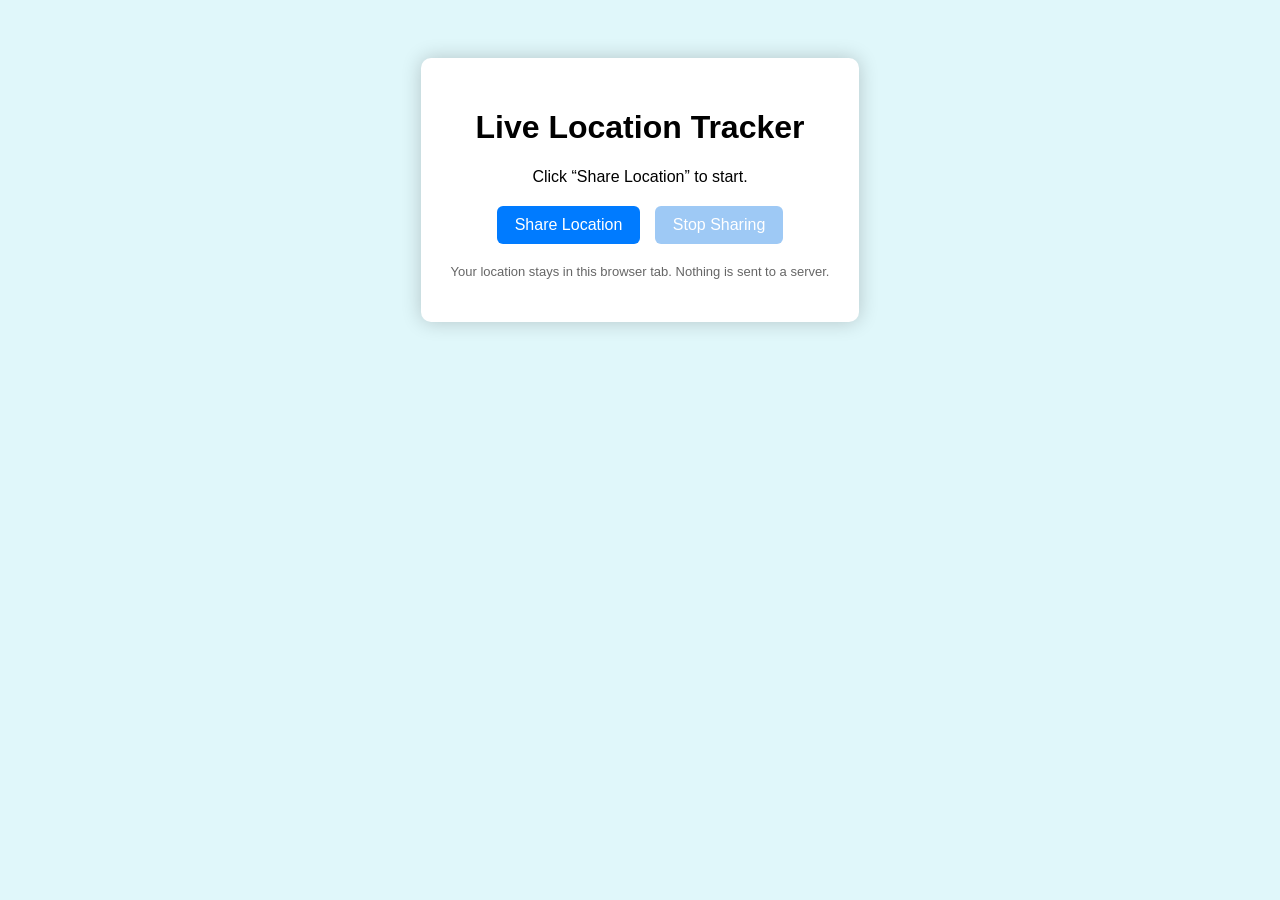
==== index.html @ 441bba74 "Restore working location tracker The last commit added a bare ES `import` of firebase/app to a class" ====
<!DOCTYPE html>
<html lang="en">
<head>
  <meta charset="UTF-8" />
  <meta name="viewport" content="width=device-width, initial-scale=1.0"/>
  <title>Live Location Tracker</title>
  <link rel="stylesheet" href="style.css" />
</head>
<body>
  <div class="container">
    <h1>Live Location Tracker</h1>
    <p id="status">Click “Share Location” to start.</p>
    <p id="location"></p>
    <a id="mapLink" target="_blank" rel="noopener noreferrer" hidden>View on Google Maps</a>
    <div class="actions">
      <button id="startBtn" type="button">Share Location</button>
      <button id="stopBtn" type="button" disabled>Stop Sharing</button>
    </div>
    <p class="note">Your location stays in this browser tab. Nothing is sent to a server.</p>
  </div>
  <script src="script.js"></script>
</body>
</html>
---- style.css ----
body {
  font-family: Arial, sans-serif;
  background-color: #e0f7fa;
  text-align: center;
  padding: 50px;
}

.container {
  background-color: white;
  padding: 30px;
  border-radius: 10px;
  box-shadow: 0px 0px 20px rgba(0,0,0,0.2);
  display: inline-block;
}

#location {
  font-size: 18px;
  margin: 20px 0;
}

a {
  display: block;
  margin-top: 10px;
  color: #007BFF;
}

a[hidden] {
  display: none;
}

.actions {
  margin-top: 20px;
}

button {
  font-size: 16px;
  padding: 10px 18px;
  margin: 0 5px;
  border: none;
  border-radius: 6px;
  background-color: #007BFF;
  color: white;
  cursor: pointer;
}

button:disabled {
  background-color: #9ec9f5;
  cursor: not-allowed;
}

.note {
  font-size: 13px;
  color: #666;
  margin-top: 20px;
}
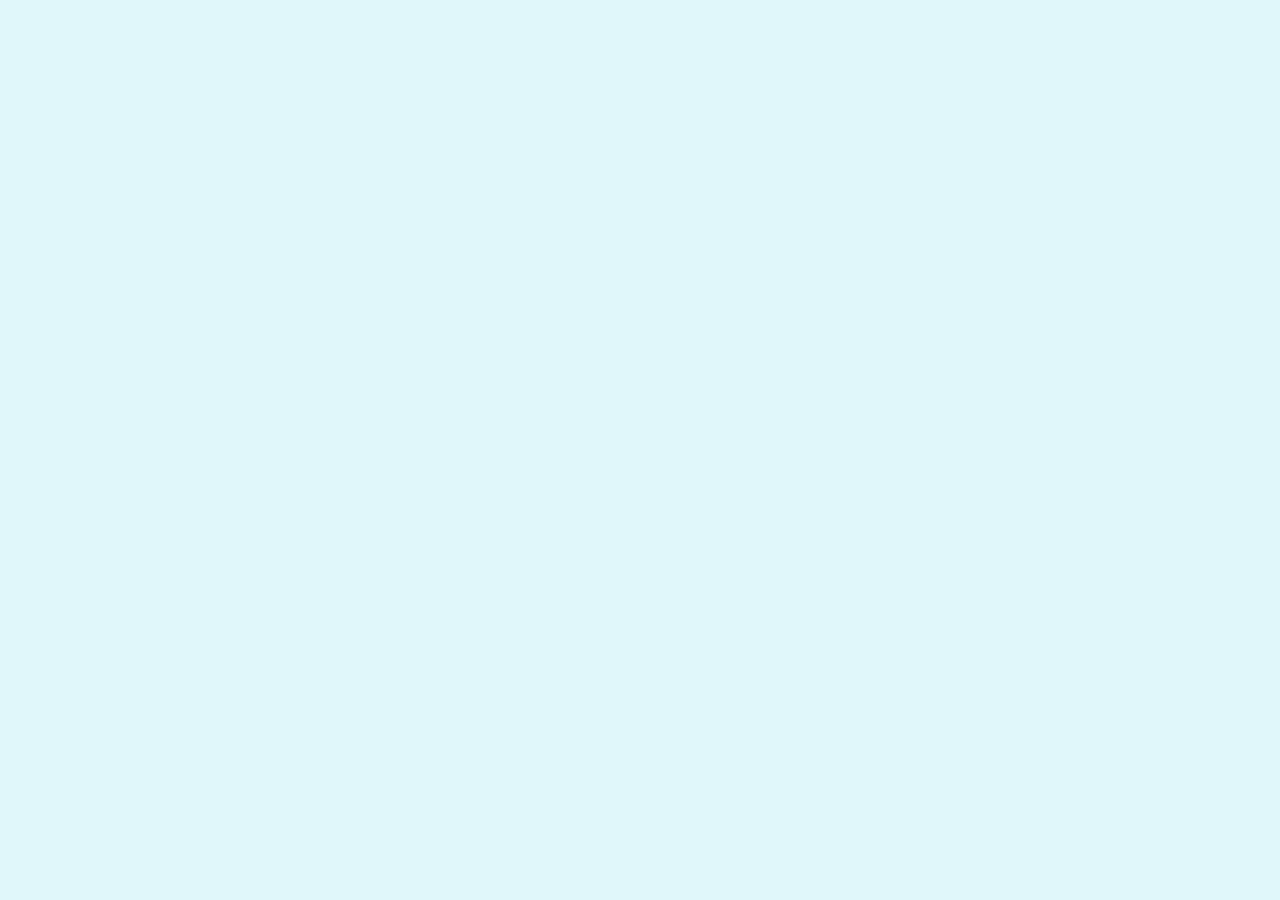
==== commit f52b5435: "Add Firebase email/password login page - login.html / login.js: log in, sign up and password reset w" ====
--- a/index.html
+++ b/index.html
@@ -7,7 +7,11 @@
   <link rel="stylesheet" href="style.css" />
 </head>
 <body>
-  <div class="container">
+  <div class="container" id="app" hidden>
+    <div class="user-bar">
+      <span>Signed in as <strong id="userEmail"></strong></span>
+      <button id="signOutBtn" type="button" class="link-button">Sign out</button>
+    </div>
     <h1>Live Location Tracker</h1>
     <p id="status">Click “Share Location” to start.</p>
     <p id="location"></p>
@@ -16,8 +20,9 @@
       <button id="startBtn" type="button">Share Location</button>
       <button id="stopBtn" type="button" disabled>Stop Sharing</button>
     </div>
-    <p class="note">Your location stays in this browser tab. Nothing is sent to a server.</p>
+    <p class="note">Your location stays in this browser tab. It is never sent to a server.</p>
   </div>
   <script src="script.js"></script>
+  <script type="module" src="auth-guard.js"></script>
 </body>
 </html>
--- a/style.css
+++ b/style.css
@@ -22,10 +22,6 @@
   display: block;
   margin-top: 10px;
   color: #007BFF;
-}
-
-a[hidden] {
-  display: none;
 }
 
 .actions {
@@ -53,3 +49,111 @@
   color: #666;
   margin-top: 20px;
 }
+
+[hidden] {
+  display: none !important;
+}
+
+/* Signed-in bar on the tracker page */
+.user-bar {
+  display: flex;
+  justify-content: space-between;
+  align-items: center;
+  gap: 12px;
+  font-size: 14px;
+  color: #444;
+  margin-bottom: 10px;
+}
+
+/* Login page */
+.auth-card {
+  width: 100%;
+  max-width: 360px;
+  box-sizing: border-box;
+  text-align: left;
+}
+
+.auth-card h1 {
+  text-align: center;
+  font-size: 24px;
+}
+
+.auth-card h2 {
+  text-align: center;
+  font-size: 18px;
+  font-weight: normal;
+  color: #444;
+}
+
+.auth-card label {
+  display: block;
+  margin: 14px 0 6px;
+  font-size: 14px;
+}
+
+.auth-card input {
+  width: 100%;
+  box-sizing: border-box;
+  padding: 10px;
+  font-size: 16px;
+  border: 1px solid #ccc;
+  border-radius: 6px;
+}
+
+.auth-card input:focus {
+  outline: 2px solid #007BFF;
+  border-color: #007BFF;
+}
+
+.auth-card button[type="submit"] {
+  width: 100%;
+  margin: 18px 0 0;
+}
+
+.message {
+  font-size: 14px;
+  margin: 14px 0 0;
+  padding: 8px 10px;
+  border-radius: 6px;
+}
+
+.message.error {
+  background-color: #fdecea;
+  color: #a12622;
+}
+
+.message.success {
+  background-color: #e6f4ea;
+  color: #1e6b34;
+}
+
+.link-button {
+  background: none;
+  color: #007BFF;
+  padding: 0;
+  margin: 0;
+  font-size: 14px;
+  text-decoration: underline;
+}
+
+.link-button:disabled {
+  background: none;
+  color: #9ec9f5;
+}
+
+#resetBtn {
+  display: block;
+  margin: 14px auto 0;
+}
+
+.switch {
+  text-align: center;
+  font-size: 14px;
+  margin-top: 16px;
+}
+
+@media (max-width: 480px) {
+  body {
+    padding: 20px 16px;
+  }
+}
